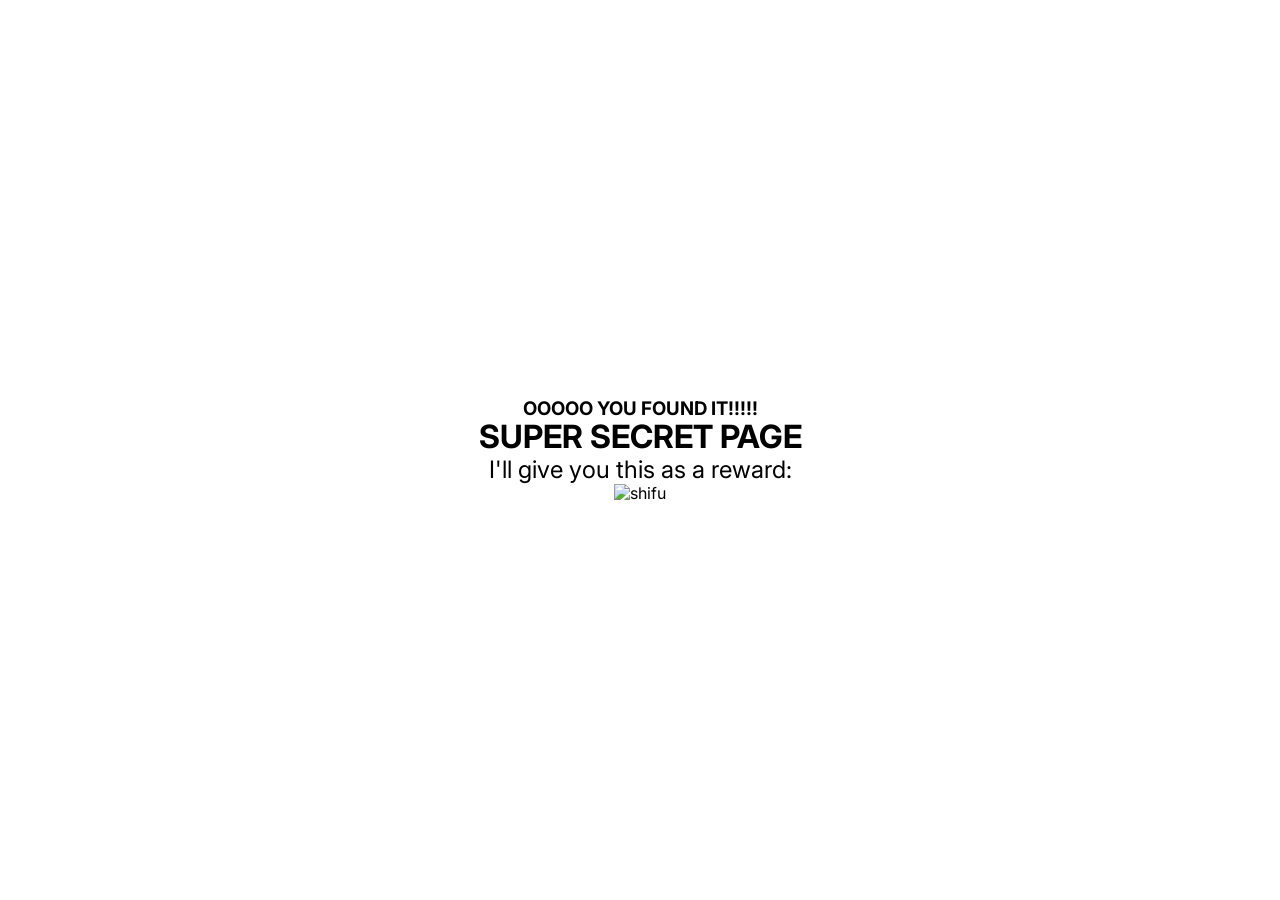
==== secret.html @ bf18bf7f "rough for gmtk entry +secret" ====
<!DOCTYPE html>
<html lang="en">
  <head>
    <title>Super Secret Page</title>
    <meta name="viewport" content="width=device-width, initial-scale=1.0" />
    <meta charset="utf-8" />
    <meta property="twitter:card" content="summary_large_image" />

    <style data-tag="reset-style-sheet">
      html {  line-height: 1.15;}body {  margin: 0;}* {  box-sizing: border-box;  border-width: 0;  border-style: solid;  -webkit-font-smoothing: antialiased;}p,li,ul,pre,div,h1,h2,h3,h4,h5,h6,figure,blockquote,figcaption {  margin: 0;  padding: 0;}button {  background-color: transparent;}button,input,optgroup,select,textarea {  font-family: inherit;  font-size: 100%;  line-height: 1.15;  margin: 0;}button,select {  text-transform: none;}button,[type="button"],[type="reset"],[type="submit"] {  -webkit-appearance: button;  color: inherit;}button::-moz-focus-inner,[type="button"]::-moz-focus-inner,[type="reset"]::-moz-focus-inner,[type="submit"]::-moz-focus-inner {  border-style: none;  padding: 0;}button:-moz-focus,[type="button"]:-moz-focus,[type="reset"]:-moz-focus,[type="submit"]:-moz-focus {  outline: 1px dotted ButtonText;}a {  color: inherit;  text-decoration: inherit;}pre {  white-space: normal;}input {  padding: 2px 4px;}img {  display: block;}details {  display: block;  margin: 0;  padding: 0;}summary::-webkit-details-marker {  display: none;}[data-thq="accordion"] [data-thq="accordion-content"] {  max-height: 0;  overflow: hidden;  transition: max-height 0.3s ease-in-out;  padding: 0;}[data-thq="accordion"] details[data-thq="accordion-trigger"][open] + [data-thq="accordion-content"] {  max-height: 1000vh;}details[data-thq="accordion-trigger"][open] summary [data-thq="accordion-icon"] {  transform: rotate(180deg);}html { scroll-behavior: smooth  }
    </style>
    <style data-tag="default-style-sheet">
      html {
        font-family: Inter;
        font-size: 16px;
      }

      body {
        font-weight: 400;
        font-style:normal;
        text-decoration: none;
        text-transform: none;
        letter-spacing: normal;
        line-height: 1.15;
        color: var(--dl-color-gray-black);
        background: var(--dl-color-gray-white);

        fill: var(--dl-color-gray-black);
      }
    </style>
	<link
      rel="stylesheet"
      href="https://unpkg.com/animate.css@4.1.1/animate.css"
    />
    <link
      rel="shortcut icon"
      href="public/deployed_code_24dp_e3e3e3_fill0_wght400_grad0_opsz24.svg"
      type="icon/png"
      sizes="32x32"
    />
    <link
      rel="stylesheet"
      href="https://fonts.googleapis.com/css2?family=Nunito:ital,wght@0,200;0,300;0,400;0,500;0,600;0,700;0,800;0,900;1,200;1,300;1,400;1,500;1,600;1,700;1,800;1,900&amp;display=swap"
      data-tag="font"
    />
    <link
      rel="stylesheet"
      href="https://fonts.googleapis.com/css2?family=Source+Sans+3:ital,wght@0,200;0,300;0,400;0,500;0,600;0,700;0,800;0,900;1,200;1,300;1,400;1,500;1,600;1,700;1,800;1,900&amp;display=swap"
      data-tag="font"
    />
    <link
      rel="stylesheet"
      href="https://fonts.googleapis.com/css2?family=Spectral:ital,wght@0,200;0,300;0,400;0,500;0,600;0,700;0,800;1,200;1,300;1,400;1,500;1,600;1,700;1,800&amp;display=swap"
      data-tag="font"
    />
    <link
      rel="stylesheet"
      href="https://fonts.googleapis.com/css2?family=Roboto:ital,wght@0,100;0,200;0,300;0,400;0,500;0,600;0,700;0,800;0,900;1,100;1,200;1,300;1,400;1,500;1,600;1,700;1,800;1,900&amp;display=swap"
      data-tag="font"
    />
    <link
      rel="stylesheet"
      href="https://fonts.googleapis.com/css2?family=Exo+2:ital,wght@0,100;0,200;0,300;0,400;0,500;0,600;0,700;0,800;0,900;1,100;1,200;1,300;1,400;1,500;1,600;1,700;1,800;1,900&amp;display=swap"
      data-tag="font"
    />
    <link
      rel="stylesheet"
      href="https://fonts.googleapis.com/css2?family=Fira+Sans:ital,wght@0,100;0,200;0,300;0,400;0,500;0,600;0,700;0,800;0,900;1,100;1,200;1,300;1,400;1,500;1,600;1,700;1,800;1,900&amp;display=swap"
      data-tag="font"
    />
    <link
      rel="stylesheet"
      href="https://fonts.googleapis.com/css2?family=Poppins:ital,wght@0,100;0,200;0,300;0,400;0,500;0,600;0,700;0,800;0,900;1,100;1,200;1,300;1,400;1,500;1,600;1,700;1,800;1,900&amp;display=swap"
      data-tag="font"
    />
    <link
      rel="stylesheet"
      href="https://fonts.googleapis.com/css2?family=Open+Sans:ital,wght@0,300;0,400;0,500;0,600;0,700;0,800;1,300;1,400;1,500;1,600;1,700;1,800&amp;display=swap"
      data-tag="font"
    />
    <link
      rel="stylesheet"
      href="https://fonts.googleapis.com/css2?family=Merriweather:ital,wght@0,300;0,400;0,500;0,600;0,700;0,800;0,900;1,300;1,400;1,500;1,600;1,700;1,800;1,900&amp;display=swap"
      data-tag="font"
    />
    <link
      rel="stylesheet"
      href="https://fonts.googleapis.com/css2?family=Inter:wght@100;200;300;400;500;600;700;800;900&amp;display=swap"
      data-tag="font"
    />
    <link
      rel="stylesheet"
      href="https://unpkg.com/@teleporthq/teleport-custom-scripts/dist/style.css"
    />
	</head>
  <body>
    <link rel="stylesheet" href="./style.css" />
    <div>
      <link href="./404.css" rel="stylesheet" />

      <div class="not-found-container1">
        <h3>OOOOO YOU FOUND IT!!!!!</h3>
        <div class="not-found-container2">
          <h1 class="not-found-text1">SUPER SECRET PAGE</h1>
        </div>
        <div class="not-found-container3">
          <h2 class="not-found-text3">
            I'll give you this as a reward:
          </h2>
		  <img
                    src="public/secret/shifu.jpg"
					alt="shifu"
                  />
        </div>
      </div>
    </div>
    <script
      defer=""
      src="https://unpkg.com/@teleporthq/teleport-custom-scripts"
    ></script>
  </body>
</html>
---- style.css ----
:root {
  --dl-color-gray-500: #595959;
  --dl-color-gray-700: #999999;
  --dl-color-gray-900: #D9D9D9;
  --dl-color-danger-300: #A22020;
  --dl-color-danger-500: #BF2626;
  --dl-color-danger-700: #E14747;
  --dl-color-gray-black: #000000;
  --dl-color-gray-white: #FFFFFF;
  --dl-color-primary-100: #003EB3;
  --dl-color-primary-300: #0074F0;
  --dl-color-primary-500: #14A9FF;
  --dl-color-primary-700: #85DCFF;
  --dl-color-success-300: #199033;
  --dl-color-success-500: #32A94C;
  --dl-color-success-700: #4CC366;
  --dl-layout-size-large: 144px;
  --dl-layout-size-small: 48px;
  --dl-layout-space-unit: 16px;
  --dl-layout-size-medium: 96px;
  --dl-layout-size-xlarge: 192px;
  --dl-layout-size-xsmall: 16px;
  --dl-color-theme-accent1: #FFFFFF;
  --dl-color-theme-accent2: #F5D1B0;
  --dl-layout-radius-round: 50%;
  --dl-layout-size-xxlarge: 288px;
  --dl-color-theme-primary1: #BF4408;
  --dl-color-theme-primary2: #E65103;
  --dl-layout-size-maxwidth: 1400px;
  --dl-layout-radius-radius2: 2px;
  --dl-layout-radius-radius4: 4px;
  --dl-layout-radius-radius8: 8px;
  --dl-layout-space-halfunit: 8px;
  --dl-layout-space-sixunits: 96px;
  --dl-layout-space-twounits: 32px;
  --dl-color-theme-secondary1: #FFFFFF;
  --dl-color-theme-secondary2: #FBF1EB;
  --dl-layout-space-fiveunits: 80px;
  --dl-layout-space-fourunits: 64px;
  --dl-layout-space-threeunits: 48px;
  --dl-color-theme-neutral-dark: #191818;
  --dl-layout-radius-cardradius: 8px;
  --dl-color-theme-neutral-light: #FBFAF9;
  --dl-layout-radius-imageradius: 8px;
  --dl-layout-radius-inputradius: 24px;
  --dl-layout-radius-buttonradius: 24px;
  --dl-layout-space-oneandhalfunits: 24px;
}
 
.button {
  color: var(--dl-color-gray-black);
  cursor: pointer;
  display: inline-block;
  padding: 0.5rem 1rem;
  font-size: 18px;
  box-shadow: 5px 6px 0px 0px #000000;
  font-style: normal;
  transition: 0.3s;
  font-weight: 500;
  padding-top: var(--dl-layout-space-unit);
  border-color: var(--dl-color-gray-black);
  border-width: 1px;
  padding-left: var(--dl-layout-space-oneandhalfunits);
  border-radius: 0px;
  padding-right: var(--dl-layout-space-oneandhalfunits);
  padding-bottom: var(--dl-layout-space-unit);
  background-color: rgb(255, 207, 119);
}
 
.button:hover {
  opacity: 0.5;
}
 
.input {
  color: var(--dl-color-gray-black);
  cursor: auto;
  padding: 0.5rem 1rem;
  border-color: var(--dl-color-gray-black);
  border-width: 1px;
  border-radius: 4px;
  background-color: var(--dl-color-gray-white);
}
 
.textarea {
  color: var(--dl-color-gray-black);
  cursor: auto;
  padding: 0.5rem;
  border-color: var(--dl-color-gray-black);
  border-width: 1px;
  border-radius: 4px;
  background-color: var(--dl-color-gray-white);
}
 
.list {
  width: 100%;
  margin: 1em 0px 1em 0px;
  display: block;
  padding: 0px 0px 0px 1.5rem;
  list-style-type: none;
  list-style-position: outside;
}
 
.list-item {
  display: list-item;
}
 
.teleport-show {
  display: flex !important;
  transform: translateX(0%) !important;
}
 
.social {
  width: 20px;
  display: flex;
  padding: 0px;
  box-shadow: none;
  align-items: center;
  border-width: 0px;
  border-radius: 0px;
  flex-direction: row;
  justify-content: center;
  background-color: transparent;
}
 
.button-clean {
  border: none;
  padding: 0px;
  box-shadow: none;
  padding-top: 0px;
  padding-left: 0px;
  padding-right: 0px;
  padding-bottom: 0px;
  background-color: transparent;
}
 
.button-link {
  color: rgb(255, 255, 255);
  display: flex;
  font-size: 24px;
  box-shadow: none;
  font-style: normal;
  align-items: center;
  font-weight: 400;
  line-height: 36px;
  padding-top: var(--dl-layout-space-threeunits);
  border-color: rgba(255, 255, 255, 0.3);
  border-width: 0px;
  padding-left: 0px;
  padding-right: 0px;
  flex-direction: row;
  padding-bottom: var(--dl-layout-space-threeunits);
  justify-content: space-between;
  text-decoration: none;
  background-color: transparent;
  border-top-width: 1px;
  border-bottom-width: 1px;
}
 
.accordion {
  color: rgba(255, 255, 255, 0.6);
  width: 100%;
  cursor: pointer;
  display: flex;
  align-items: center;
  padding-top: var(--dl-layout-space-twounits);
  border-color: rgba(255, 255, 255, 0.2);
  flex-direction: row;
  padding-bottom: var(--dl-layout-space-twounits);
  justify-content: space-between;
  border-bottom-width: 1px;
}
 
.accordion:hover {
  color: white;
  border-color: white;
}
 
.thq-input {
  color: var(--dl-color-theme-neutral-dark);
  cursor: auto;
  outline: none;
  padding: 0.5rem 1rem;
  align-self: stretch;
  text-align: center;
  border-color: var(--dl-color-theme-neutral-dark);
  border-width: 1px;
  border-radius: var(--dl-layout-radius-inputradius);
  background-color: var(--dl-color-theme-neutral-light);
}
 
.thq-input:focus {
  outline: 1px solid var(--dl-color-theme-primary1);
}
 
.thq-button-filled {
  gap: var(--dl-layout-space-halfunit);
  fill: var(--dl-color-theme-secondary1);
  color: var(--dl-color-theme-secondary1);
  cursor: pointer;
  display: flex;
  transition: 0.3s;
  align-items: center;
  font-weight: bold;
  padding-top: var(--dl-layout-space-halfunit);
  white-space: nowrap;
  border-color: var(--dl-color-theme-primary1);
  border-width: 1px;
  padding-left: var(--dl-layout-space-oneandhalfunits);
  border-radius: var(--dl-layout-radius-buttonradius);
  padding-right: var(--dl-layout-space-oneandhalfunits);
  padding-bottom: var(--dl-layout-space-halfunit);
  justify-content: center;
  background-color: var(--dl-color-theme-primary1);
}
 
.thq-button-filled:hover {
  fill: var(--dl-color-theme-secondary2);
  color: var(--dl-color-theme-secondary2);
  border-color: var(--dl-color-theme-primary2);
  background-color: var(--dl-color-theme-primary2);
}
 
.thq-button-outline {
  gap: var(--dl-layout-space-halfunit);
  fill: var(--dl-color-theme-primary1);
  color: var(--dl-color-theme-primary1);
  border: 1px solid;
  cursor: pointer;
  display: flex;
  transition: 0.3s;
  align-items: center;
  font-weight: bold;
  padding-top: var(--dl-layout-space-halfunit);
  white-space: nowrap;
  border-color: var(--dl-color-theme-primary1);
  padding-left: var(--dl-layout-space-oneandhalfunits);
  border-radius: var(--dl-layout-radius-buttonradius);
  padding-right: var(--dl-layout-space-oneandhalfunits);
  padding-bottom: var(--dl-layout-space-halfunit);
  justify-content: center;
}
 
.thq-button-outline:hover {
  fill: var(--dl-color-theme-secondary2);
  color: var(--dl-color-theme-secondary2);
  border-color: var(--dl-color-theme-primary2);
  background-color: var(--dl-color-theme-primary2);
}
 
.thq-button-flat {
  gap: var(--dl-layout-space-halfunit);
  fill: var(--dl-color-theme-primary1);
  color: var(--dl-color-theme-primary1);
  cursor: pointer;
  display: flex;
  transition: 0.3s;
  align-items: center;
  font-weight: bold;
  padding-top: var(--dl-layout-space-halfunit);
  white-space: nowrap;
  border-color: transparent;
  border-width: 1px;
  padding-left: var(--dl-layout-space-oneandhalfunits);
  border-radius: var(--dl-layout-radius-buttonradius);
  padding-right: var(--dl-layout-space-oneandhalfunits);
  padding-bottom: var(--dl-layout-space-halfunit);
  justify-content: center;
}
 
.thq-button-flat:hover {
  fill: var(--dl-color-theme-secondary1);
  color: var(--dl-color-theme-secondary1);
  border-color: var(--dl-color-theme-primary2);
  background-color: var(--dl-color-theme-primary2);
}
 
.thq-heading-1 {
  font-size: 48px;
  font-family: STIX Two Text;
  font-weight: 700;
  line-height: 1.5;
}
 
.thq-heading-2 {
  font-size: 35px;
  font-family: STIX Two Text;
  font-weight: 600;
  line-height: 1.5;
}
 
.thq-heading-3 {
  font-size: 26px;
  font-family: STIX Two Text;
  font-weight: 600;
  line-height: 1.5;
}
 
.thq-body-large {
  font-size: 18px;
  font-family: Noto Sans;
  line-height: 1.5;
}
 
.thq-body-small {
  font-size: 16px;
  font-family: Noto Sans;
  line-height: 1.5;
}
 
.thq-team-image-round {
  width: 80px;
  height: 80px;
  object-fit: cover;
  border-radius: 50%;
}
 
.thq-section-padding {
  width: 100%;
  display: flex;
  padding: var(--dl-layout-space-fiveunits);
  position: relative;
  align-items: center;
  flex-direction: column;
}
 
.thq-section-max-width {
  width: 100%;
  max-width: var(--dl-layout-size-maxwidth);
}
 
.thq-img-ratio-1-1 {
  width: 100%;
  object-fit: cover;
  aspect-ratio: 1/1;
  border-radius: var(--dl-layout-radius-imageradius);
}
 
.thq-img-ratio-16-9 {
  width: 100%;
  object-fit: cover;
  aspect-ratio: 16/9;
  border-radius: var(--dl-layout-radius-imageradius);
}
 
.thq-img-ratio-4-3 {
  width: 100%;
  object-fit: cover;
  aspect-ratio: 4/3;
  border-radius: var(--dl-layout-radius-imageradius);
}
 
.thq-img-ratio-4-6 {
  width: 100%;
  object-fit: cover;
  aspect-ratio: 4/6;
  border-radius: var(--dl-layout-radius-imageradius);
}
 
.thq-img-round {
  width: 100%;
  border-radius: var(--dl-layout-radius-round);
}
 
.thq-flex-column {
  gap: var(--dl-layout-space-twounits);
  display: flex;
  overflow: hidden;
  position: relative;
  align-items: center;
  flex-direction: column;
}
 
.thq-flex-row {
  gap: var(--dl-layout-space-twounits);
  display: flex;
  overflow: hidden;
  position: relative;
  align-items: center;
}
 
.thq-grid-6 {
  display: grid;
  grid-gap: var(--dl-layout-space-twounits);
  grid-template-columns: 1fr 1fr 1fr 1fr 1fr 1fr;
}
 
.thq-grid-5 {
  display: grid;
  grid-gap: var(--dl-layout-space-twounits);
  grid-template-columns: 1fr 1fr 1fr 1fr 1fr;
}
 
.thq-card {
  gap: var(--dl-layout-space-oneandhalfunits);
  display: flex;
  padding: var(--dl-layout-space-twounits);
  align-items: stretch;
  border-radius: var(--dl-layout-radius-cardradius);
  flex-direction: column;
}
 
.thq-box-shadow {
  box-shadow: 0px 0px 5px -2px var(--dl-color-theme-neutral-dark);
}
 
.thq-grid-3 {
  display: grid;
  grid-gap: var(--dl-layout-space-twounits);
  grid-template-columns: 1fr 1fr 1fr;
}
 
.thq-grid-4 {
  display: grid;
  grid-gap: var(--dl-layout-space-twounits);
  grid-template-columns: 1fr 1fr 1fr 1fr;
}
 
.thq-grid-2 {
  width: 100%;
  display: grid;
  grid-gap: var(--dl-layout-space-twounits);
  grid-template-columns: 1fr 1fr;
}
 
.thq-checkbox {
  width: var(--dl-layout-size-xsmall);
  height: var(--dl-layout-size-xsmall);
}
 
.thq-select {
  cursor: pointer;
  appearance: none;
  padding-top: var(--dl-layout-space-halfunit);
  padding-left: var(--dl-layout-space-unit);
  border-radius: var(--dl-layout-radius-inputradius);
  padding-right: var(--dl-layout-space-twounits);
  padding-bottom: var(--dl-layout-space-halfunit);
  background-color: var(--dl-color-theme-neutral-light);
  background-image: url('data:image/svg+xml;charset=US-ASCII,%3Csvg width%3D%2220%22 height%3D%2220%22 xmlns%3D%22http%3A//www.w3.org/2000/svg%22 viewBox%3D%220 0 20 20%22 fill%3D%22%23000%22%3E%3Cpath d%3D%22M4.293 7.293a1 1 0 011.414 0L10 11.586l4.293-4.293a1 1 0 111.414 1.414l-5 5a1 1 0 01-1.414 0l-5-5a1 1 0 010-1.414z%22/%3E%3C/svg%3E');
  background-repeat: no-repeat;
  background-position: right 8px center;
}
 
.thq-divider-horizontal {
  width: 100%;
  height: 1px;
  background-color: var(--dl-color-theme-neutral-dark);
}
 
.thq-icon-small {
  width: 24px;
  height: 24px;
}
 
.thq-button-icon {
  fill: var(--dl-color-theme-secondary1);
  padding: 3px;
  transition: 0.3s;
  border-radius: var(--dl-layout-radius-round);
}
 
.thq-button-icon:hover {
  fill: var(--dl-color-theme-secondary2);
}
 
.thq-icon-medium {
  width: var(--dl-layout-size-small);
  height: var(--dl-layout-size-small);
}
 
.thq-icon-x-small {
  width: var(--dl-layout-size-xsmall);
  height: var(--dl-layout-size-xsmall);
}
 
.thq-link {
  cursor: pointer;
  display: inline-block;
  overflow: hidden;
  background: linear-gradient(to right, var(--dl-color-theme-primary1) 50%, var(--dl-color-theme-neutral-dark) 50%);
  transition: background-position 300ms ease;
  font-weight: 600;
  background-clip: text;
  background-size: 200% 100%;
  background-position: 100%;
  -webkit-text-fill-color: transparent;
}
 
.thq-link:hover {
  background-position: 0 100%;
}
 
.thq-grid-auto-300 {
  display: grid;
  grid-gap: var(--dl-layout-space-oneandhalfunits);
  grid-template-columns: repeat(auto-fit, minmax(300px, 1fr));
}
 
.thq-animated-group-vertical-reverse {
  gap: var(--dl-layout-space-unit);
  width: 100%;
  display: flex;
  animation: scroll-y 20s linear infinite;
  align-items: flex-start;
  flex-direction: column;
  justify-content: space-around;
  animation-direction: reverse;
}
 
.thq-animated-group-horizontal-reverse {
  gap: var(--dl-layout-space-unit);
  display: flex;
  animation: scroll-x 20s linear infinite;
  min-width: 100%;
  align-items: center;
  flex-shrink: 0;
  justify-content: space-around;
  animation-direction: reverse;
}
 
.thq-animated-group-vertical {
  gap: var(--dl-layout-space-unit);
  width: 100%;
  display: flex;
  animation: scroll-y 20s linear infinite;
  align-items: flex-start;
  flex-direction: column;
  justify-content: space-around;
}
 
.thq-animated-group-horizontal {
  gap: var(--dl-layout-space-unit);
  display: flex;
  animation: scroll-x 20s linear infinite;
  min-width: 100%;
  align-items: center;
  flex-shrink: 0;
  justify-content: space-around;
}
 
.thq-animated-group-container-vertical {
  gap: var(--dl-layout-space-unit);
  display: flex;
  overflow: hidden;
  flex-direction: column;
}
 
.thq-animated-group-container-horizontal {
  gap: var(--dl-layout-space-unit);
  display: flex;
  overflow: hidden;
}
 
.thq-mask-image-vertical {
  mask-image: linear-gradient(to bottom, transparent, black 1%, black 99%, transparent);
}
 
.thq-mask-image-horizontal {
  mask-image: linear-gradient(to right, transparent, black 1%, black 99%, transparent);
}
 
.thq-img-scale {
  transition: 0.3s;
}
 
.thq-img-scale:hover {
  scale: 1.05;
}
 
.thq-animated-card-bg-1 {
  width: 100%;
  height: 100%;
  transition: transform 0.3s;
  border-radius: var(--dl-layout-radius-cardradius);
  background-color: var(--dl-color-theme-accent1);
}
 
.thq-animated-card-bg-2 {
  transition: transform 0.3s;
  border-radius: var(--dl-layout-radius-cardradius);
  background-color: var(--dl-color-theme-accent2);
}
 
.thq-button-animated {
  outline: none;
  z-index: 1;
  overflow: hidden;
  position: relative;
  border-width: 2px;
}
 
.thq-input::placeholder {
  text-align: center;
  vertical-align: middle;
}
 
.thq-animated-group-container-vertical:hover div {
  animation-play-state: paused;
}
 
.thq-animated-group-container-horizontal:hover div {
  animation-play-state: paused;
}
 
.thq-animated-card-bg-2:has([data-animated="true"]:hover) {
  transform: translate3d(0px, 0px, 0px) scale3d(1, 1, 1) rotateX(0deg) rotateY(0deg) rotateZ(3deg) skew(0deg, 0deg);
}
 
.thq-animated-card-bg-1:has([data-animated="true"]:hover) {
  transform: translate3d(0px, 0px, 0px) scale3d(1, 1, 1) rotateX(0deg) rotateY(0deg) rotateZ(-6deg) skew(0deg, 0deg);
}
 
.thq-button-animated:before {
  top: 0;
  left: -20%;
  color: var(--dl-color-theme-neutral-light);
  width: 200%;
  height: 101%;
  content: "";
  z-index: 1;
  position: absolute;
  transform: scaleX(0);
  transition: transform 0.5s;
  border-radius: var(--dl-layout-radius-buttonradius);
  background-color: var(--dl-color-theme-neutral-dark);
  transform-origin: 0 0;
  transition-timing-function: cubic-bezier(0.5, 1.6, 0.4, 0.7);
}
 
.thq-button-animated:hover::before {
  color: var(--dl-color-theme-neutral-light);
  z-index: -1;
  transform: scaleX(1);
}
 
.Heading {
  font-size: 32px;
  font-family: Inter;
  font-weight: 700;
  line-height: 1.15;
  text-transform: none;
  text-decoration: none;
}
 
.Content {
  font-size: 16px;
  font-family: Inter;
  font-weight: 400;
  line-height: 1.15;
  text-transform: none;
  text-decoration: none;
}
 
@media(max-width: 991px) {
  .thq-grid-4 {
    grid-template-columns: 1fr 1fr 1fr;
  }
}
 
@media(max-width: 767px) {
  .thq-section-padding {
    padding: var(--dl-layout-space-threeunits);
  }
  .thq-flex-column {
    gap: var(--dl-layout-space-oneandhalfunits);
  }
  .thq-flex-row {
    gap: var(--dl-layout-space-oneandhalfunits);
  }
  .thq-grid-6 {
    grid-gap: var(--dl-layout-space-oneandhalfunits);
    grid-template-columns: 1fr 1fr 1fr;
  }
  .thq-grid-5 {
    grid-gap: var(--dl-layout-space-oneandhalfunits);
    grid-template-columns: 1fr 1fr 1fr;
  }
  .thq-card {
    padding: var(--dl-layout-space-oneandhalfunits);
  }
  .thq-grid-3 {
    grid-gap: var(--dl-layout-space-oneandhalfunits);
    grid-template-columns: 1fr 1fr;
  }
  .thq-grid-4 {
    grid-gap: var(--dl-layout-space-oneandhalfunits);
    flex-direction: row;
    grid-template-columns: 1fr 1fr;
  }
  .thq-grid-2 {
    grid-gap: var(--dl-layout-space-oneandhalfunits);
    grid-template-columns: 1fr;
  }
  .thq-img-scale {
    width: 100%;
  }
}
 
@media(max-width: 479px) {
  .accordion {
    padding-top: var(--dl-layout-space-oneandhalfunits);
    padding-bottom: var(--dl-layout-space-oneandhalfunits);
  }
  .thq-section-padding {
    padding: var(--dl-layout-space-oneandhalfunits);
  }
  .thq-flex-column {
    gap: var(--dl-layout-space-unit);
  }
  .thq-flex-row {
    gap: var(--dl-layout-space-unit);
  }
  .thq-grid-6 {
    grid-gap: var(--dl-layout-space-unit);
    grid-template-columns: 1fr 1fr;
  }
  .thq-grid-5 {
    grid-gap: var(--dl-layout-space-unit);
    grid-template-columns: 1fr 1fr;
  }
  .thq-grid-3 {
    grid-gap: var(--dl-layout-space-unit);
    align-items: center;
    grid-template-columns: 1fr;
  }
  .thq-grid-4 {
    grid-gap: var(--dl-layout-space-unit);
    align-items: center;
    flex-direction: column;
    grid-template-columns: 1fr;
  }
  .thq-grid-2 {
    grid-gap: var(--dl-layout-space-unit);
  }
  .thq-grid-auto-300 {
    grid-template-columns: 1fr;
  }
}
---- 404.css ----
.not-found-container1 {
  width: 100%;
  display: flex;
  overflow: auto;
  min-height: 100vh;
  align-items: center;
  flex-direction: column;
  justify-content: center;
}
 
.not-found-container2 {
  display: flex;
  position: relative;
  align-items: center;
  flex-direction: column;
  justify-content: center;
}
 
.not-found-text2 {
  color: rgb(38, 38, 38);
  font-size: 252px;
  margin-top: -20px;
  font-weight: 900;
  margin-bottom: -20px;
  letter-spacing: -20px;
}
 
.not-found-container3 {
  width: 421px;
  display: flex;
  align-items: center;
  flex-direction: column;
  justify-content: center;
}
 
.not-found-text3 {
  text-align: center;
  font-weight: 400;
}
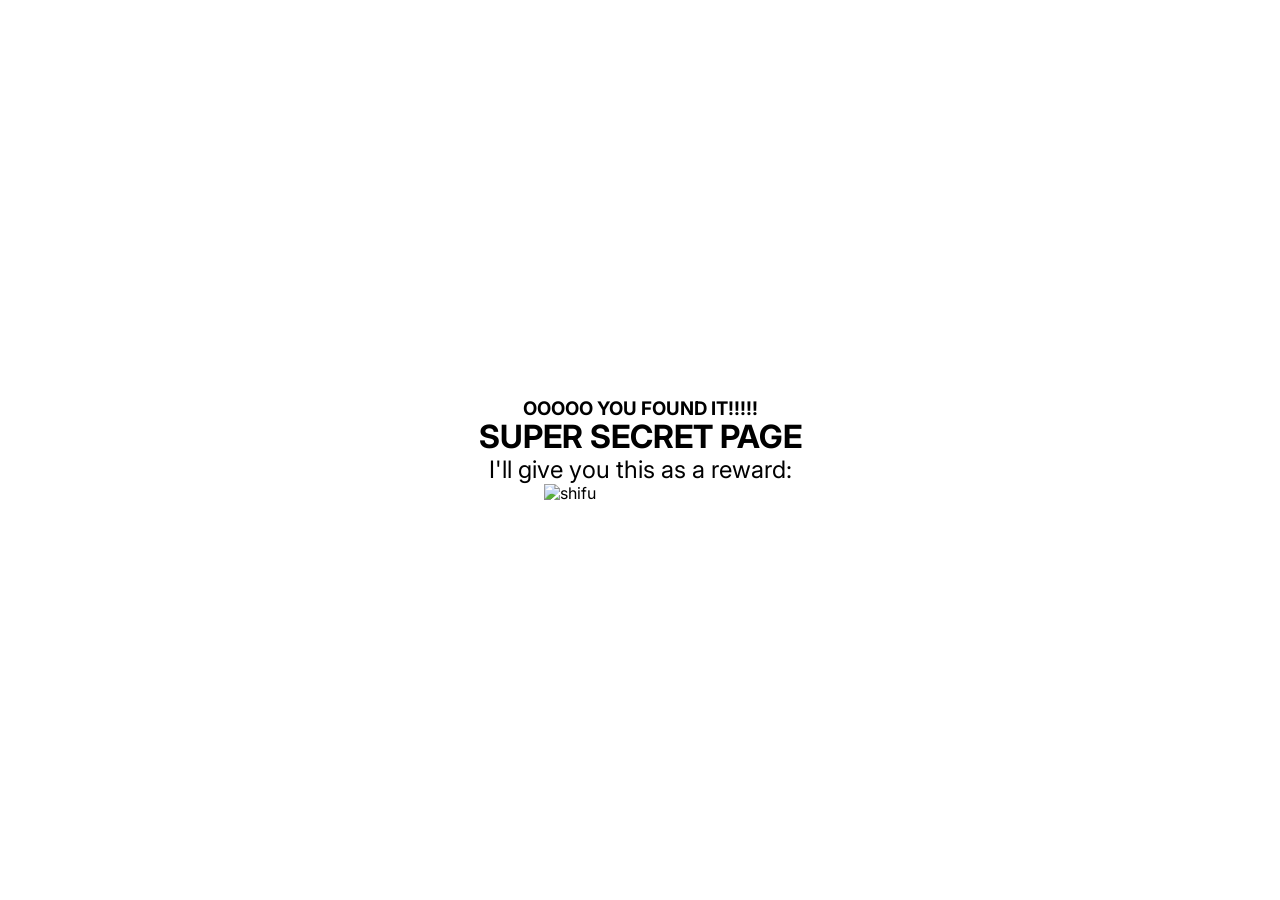
==== commit a18df557: "Hyperslice +secret fix" ====
--- a/secret.html
+++ b/secret.html
@@ -108,8 +108,9 @@
             I'll give you this as a reward:
           </h2>
 		  <img
-                    src="public/secret/shifu.jpg"
+                    src="public/shifu.jpeg"
 					alt="shifu"
+					class="ld-shifu-secret"
                   />
         </div>
       </div>
--- a/style.css
+++ b/style.css
@@ -327,6 +327,10 @@
   width: 100%;
   max-width: var(--dl-layout-size-maxwidth);
 }
+
+.ld-shifu-secret{
+	width: 100%;
+	max-width: var(--dl-layout-size-xlarge);
  
 .thq-img-ratio-1-1 {
   width: 100%;
